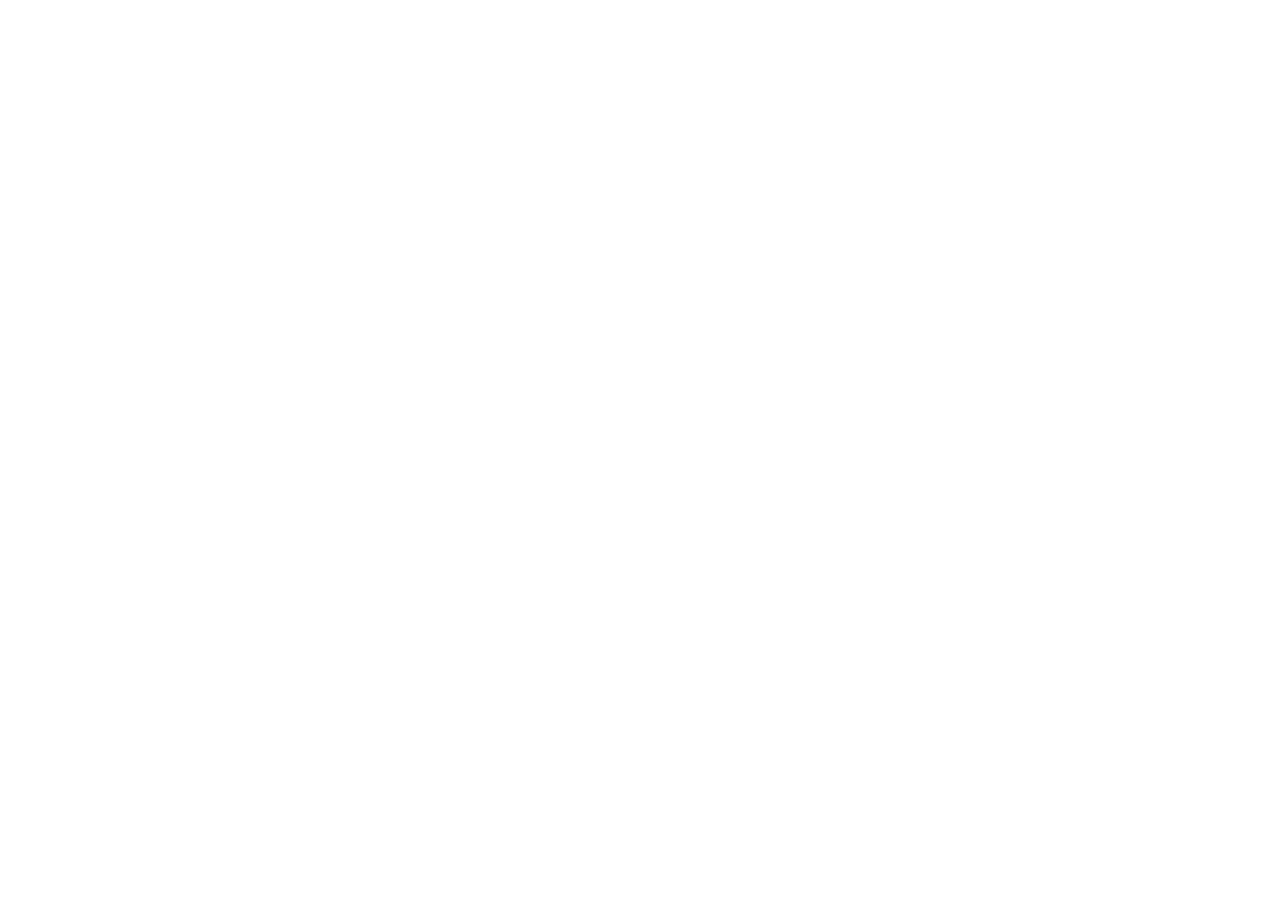
==== squares/index.html @ c77f0721 "Inizializzazione progetto SQUARES" ====
<!DOCTYPE html>
<html lang="en">
    <head>
        <meta charset="UTF-8">
        <meta http-equiv="X-UA-Compatible" content="IE=edge">
        <meta name="viewport" content="width=device-width, initial-scale=1.0">
        <title>Squares</title>

        <link rel="stylesheet" href="css/style.css">
    </head>
    <body>
        
    </body>
</html>
---- squares/css/style.css ----
* {
    margin: 0;
    padding: 0;
    box-sizing: border-box;
}
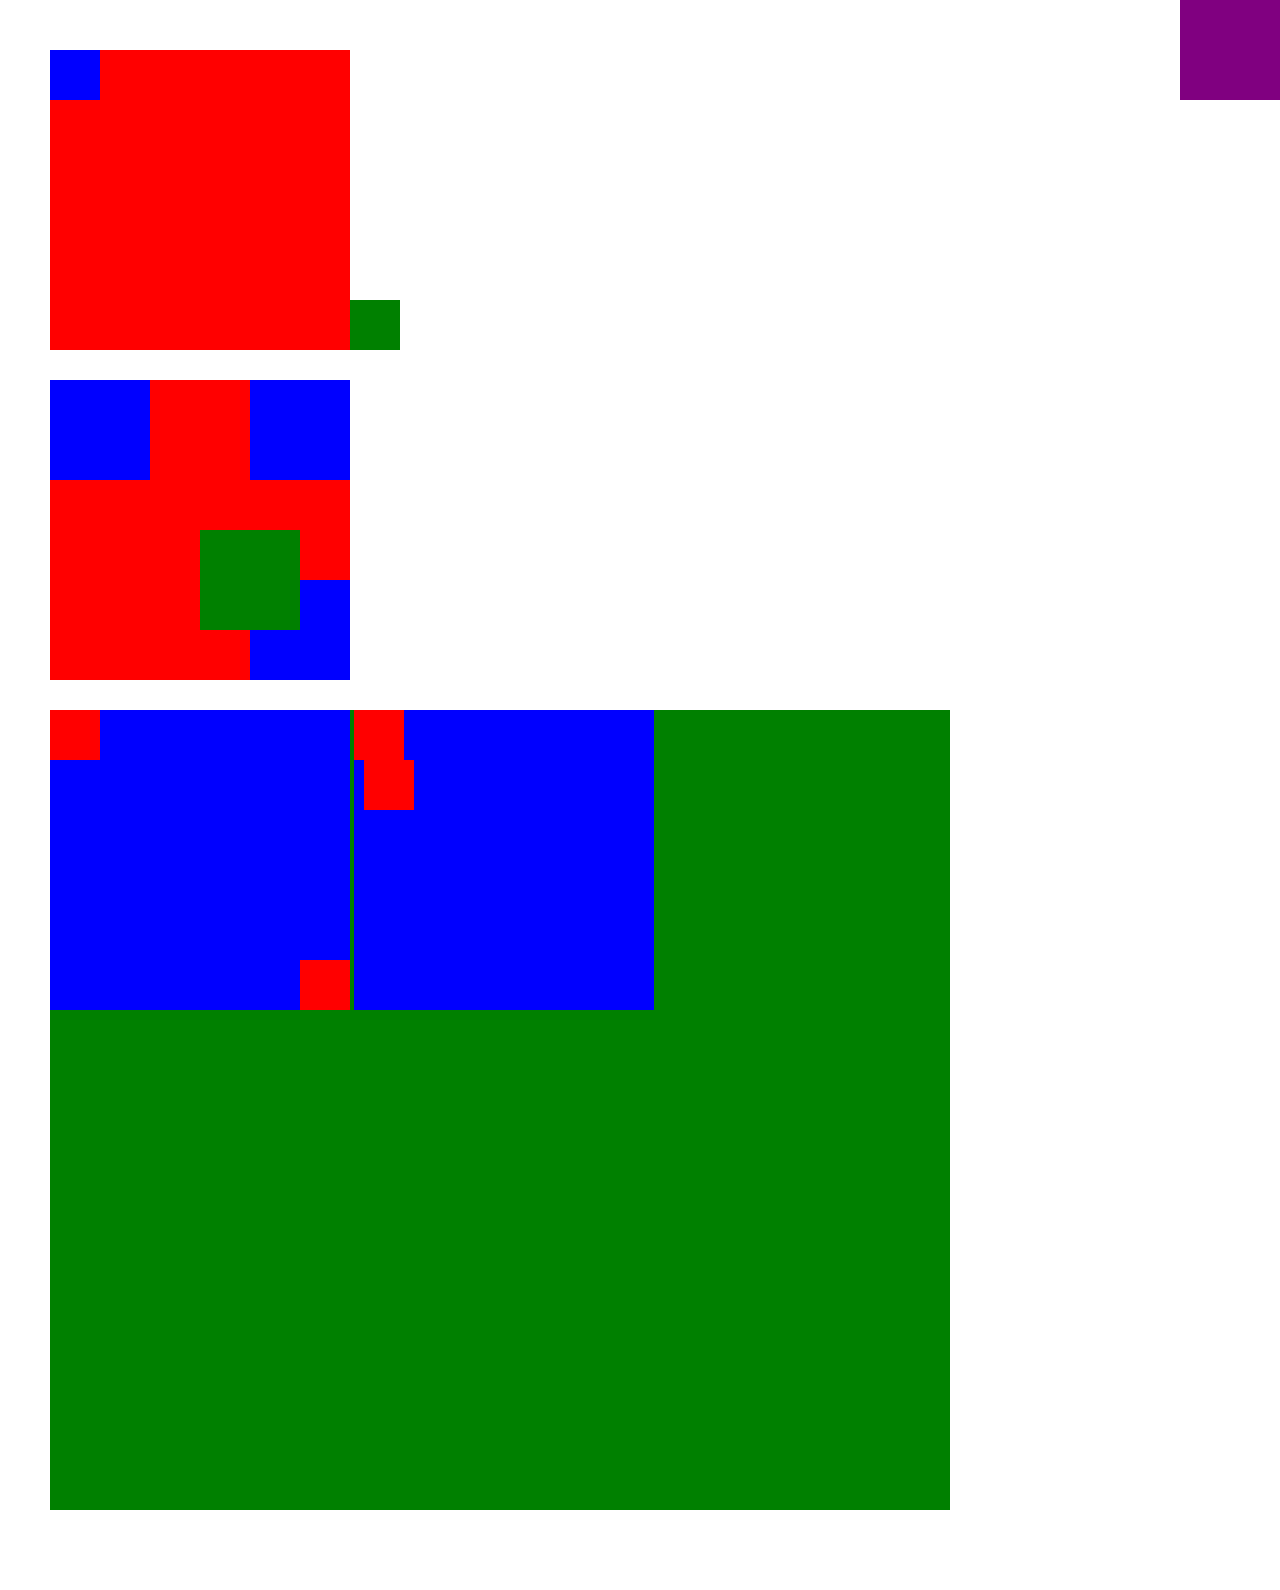
==== commit 1223d38f: "Esercizio squares completato" ====
--- a/squares/index.html
+++ b/squares/index.html
@@ -9,6 +9,40 @@
         <link rel="stylesheet" href="css/style.css">
     </head>
     <body>
+
+        <!-- Square 1 -->
+        <section class="red big relative">
+            <div class="square blue"></div>
+            <div class="square green moving-1"></div>
+        </section>
+        <!-- Square 1 -->
+
+        <!-- Square 2 -->
+        <section class="red big relative">
+            <div class="square blue medium"></div>
+            <div class="square blue medium moving-2-1"></div>
+            <div class="square blue medium moving-2-2"></div>
+            <div class="square green medium moving-2-3"></div>
+        </section>
+        <!-- Square 2 -->
+
+        <!-- Square 3 -->
+        <section class="green biggest">
+            <div class="square blue big relative inline-block">
+                <div class="square red"></div>
+                <div class="square red moving-3-1"></div>
+            </div>
+            <div class="square blue big inline-block">
+                <div class="square red"></div>
+                <div class="square red moving-3-2"></div>
+            </div>
+        </section>
+        <!-- Square 3 -->
+
+        <!-- Square 4 -->
+        <div class="square medium purple moving-4"></div>
+        <!-- Square 4 -->
         
+
     </body>
 </html>--- a/squares/css/style.css
+++ b/squares/css/style.css
@@ -2,4 +2,101 @@
     margin: 0;
     padding: 0;
     box-sizing: border-box;
+}
+
+body {
+    padding: 50px;
+}
+
+section {
+    margin-bottom: 30px;
+}
+
+.red {
+    background-color: red;
+}
+
+.blue {
+    background-color: blue;
+}
+
+.green {
+    background-color: green;
+}
+
+.purple {
+    background-color: purple;
+}
+
+.inline-block {
+    display: inline-block;
+}
+
+.square {
+    width: 50px;
+    height: 50px;
+}
+
+.big {
+    width: 300px;
+    height: 300px;
+}
+
+.biggest {
+    width: 900px;
+    height: 800px;
+}
+
+.medium {
+    width: 100px;
+    height: 100px;
+}
+
+.relative {
+    position: relative;
+}
+
+/* Square 1 */
+.moving-1 {
+    position: absolute;
+    bottom: 0;
+    left: 100%;
+}
+
+/* Square 2 */
+.moving-2-1 {
+    position: absolute;
+    top: 0;
+    right: 0;
+}
+
+.moving-2-2 {
+    position: absolute;
+    bottom: 0;
+    right: 0;
+}
+
+.moving-2-3 {
+    position: absolute;
+    left: 50%;
+    top: 50%;
+}
+
+/* Square 3 */
+.moving-3-1 {
+    position: absolute;
+    bottom: 0;
+    right: 0;
+}
+
+.moving-3-2 {
+    position: relative;
+    left: 10px;
+}
+
+/* Square 4 */
+.moving-4 {
+    position: fixed;
+    top: 0;
+    right: 0;
 }